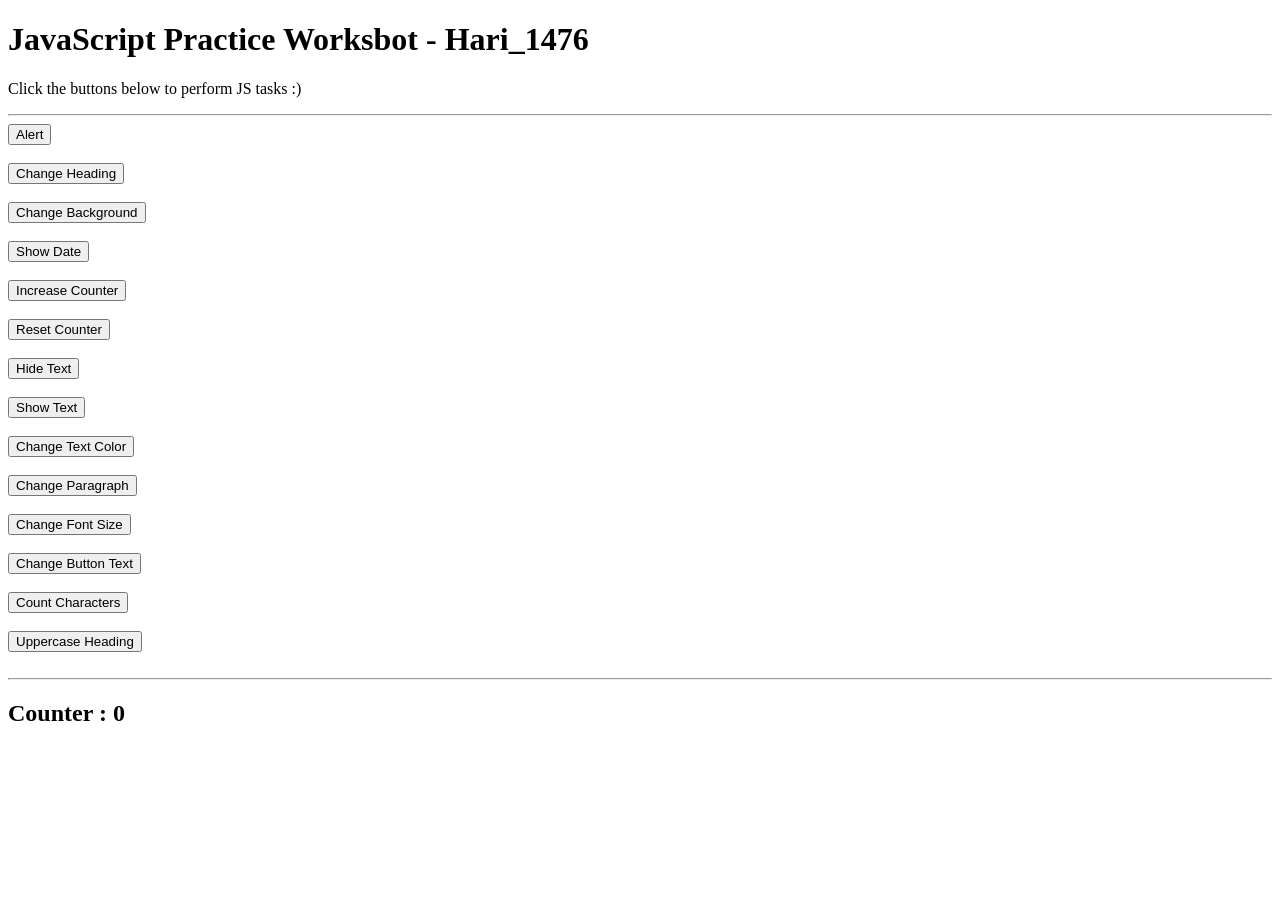
==== js-task/index.html @ 3a49cca0 "javascript added now" ====
<!DOCTYPE html>
<html lang="en">
<head>
    <meta charset="UTF-8">
    <meta name="viewport" content="width=device-width, initial-scale=1.0">
    <title>JS Tasks</title>
    <script src="script.js" defer></script>
</head>
<body>
    <h1 id="title">
        JavaScript Practice Worksbot - Hari_1476
    </h1>
    <p id="text">
        Click the buttons below to perform JS tasks :)
    </p>
    <hr>
    <button onclick="showAlert()">
        Alert
    </button>
    <br>
    <br>
    <button onclick="changeHeading()">
        Change Heading
    </button>
    <br>
    <br>
    <button onclick="changeBackground()">
        Change Background
    </button>
    <br>
    <br>
    <button onclick="showDate()">
        Show Date
    </button>
    <br>
    <br>
    <button onclick="increaseCounter()">
        Increase Counter
    </button>
    <br>
    <br>
    <button onclick="resetCounter()">
        Reset Counter
    </button>
    <br>
    <br>
    <button onclick="hideText()">
        Hide Text
    </button>
    <br>
    <br>
    <button onclick="showText()">
        Show Text
    </button>
    <br>
    <br>
    <button onclick="changeTextColor()">
        Change Text Color
    </button>
    <br>
    <br>
    <button onclick="changeParagraph()">
        Change Paragraph
    </button>
    <br>
    <br>
    <button onclick="changeFontSize()">
        Change Font Size
    </button>
    <br>
    <br>
    <button onclick="changeButtonText(this)">
        Change Button Text
    </button>
    <br>
    <br>
    <button onclick="countCharacters()">
        Count Characters
    </button>
    <br>
    <br>
    <button onclick="uppercaseHeading()">
        Uppercase Heading
    </button>
    <br>
    <br>
    <hr>
    <h2>
        Counter :
        <span id="counter">0</span>
    </h2>
    <h3 id="date"></h3>
    <h3 id="result"></h3>
</body>
</html>
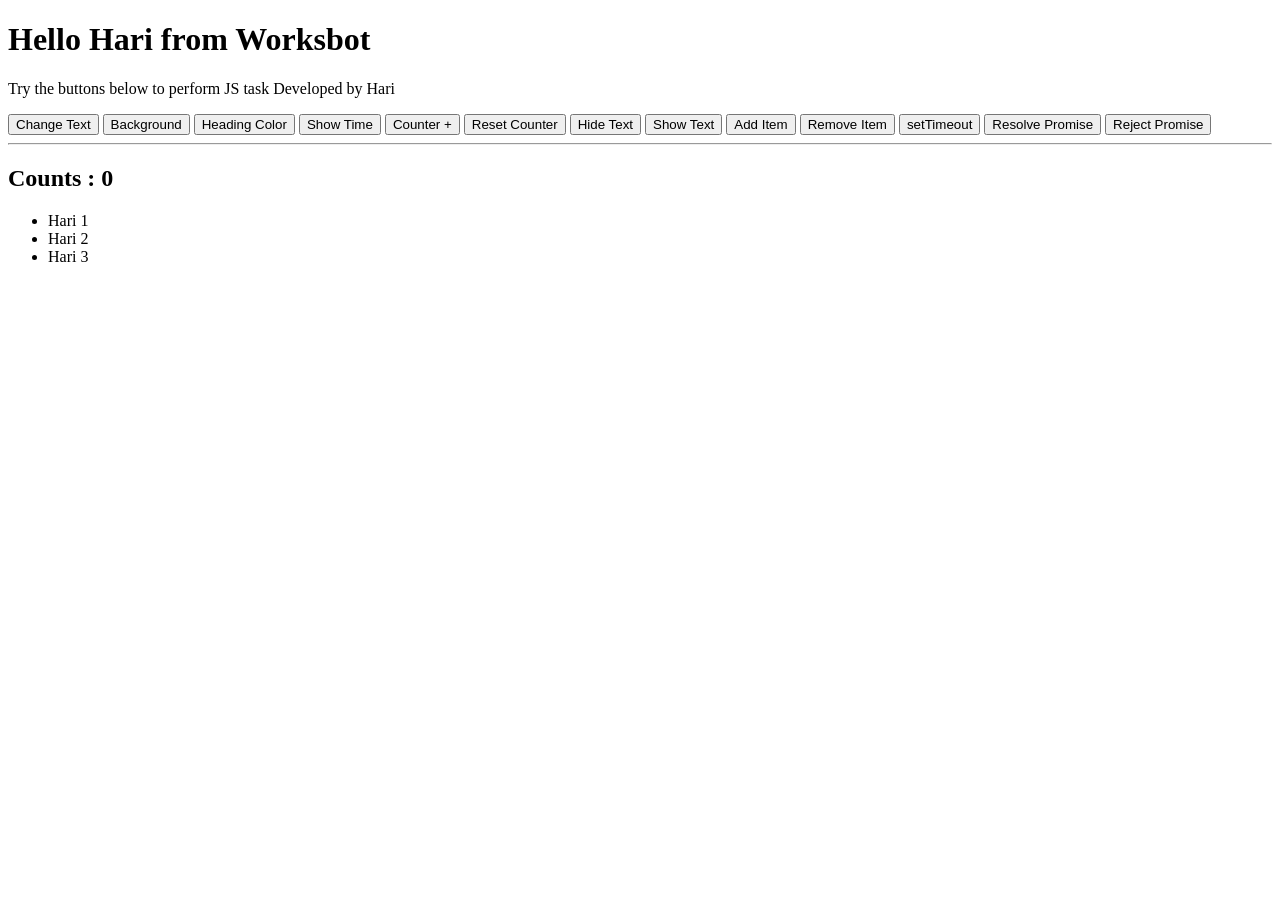
==== commit 9be35f8d: "old script file deleted now script is added in html and in js task folder" ====
--- a/js-task/index.html
+++ b/js-task/index.html
@@ -3,93 +3,116 @@
 <head>
     <meta charset="UTF-8">
     <meta name="viewport" content="width=device-width, initial-scale=1.0">
-    <title>JS Tasks</title>
-    <script src="script.js" defer></script>
+    <title>Updated js </title>
 </head>
 <body>
-    <h1 id="title">
-        JavaScript Practice Worksbot - Hari_1476
-    </h1>
-    <p id="text">
-        Click the buttons below to perform JS tasks :)
-    </p>
-    <hr>
-    <button onclick="showAlert()">
-        Alert
-    </button>
-    <br>
-    <br>
-    <button onclick="changeHeading()">
-        Change Heading
-    </button>
-    <br>
-    <br>
-    <button onclick="changeBackground()">
-        Change Background
-    </button>
-    <br>
-    <br>
-    <button onclick="showDate()">
-        Show Date
-    </button>
-    <br>
-    <br>
-    <button onclick="increaseCounter()">
-        Increase Counter
-    </button>
-    <br>
-    <br>
-    <button onclick="resetCounter()">
-        Reset Counter
-    </button>
-    <br>
-    <br>
-    <button onclick="hideText()">
-        Hide Text
-    </button>
-    <br>
-    <br>
-    <button onclick="showText()">
-        Show Text
-    </button>
-    <br>
-    <br>
-    <button onclick="changeTextColor()">
-        Change Text Color
-    </button>
-    <br>
-    <br>
-    <button onclick="changeParagraph()">
-        Change Paragraph
-    </button>
-    <br>
-    <br>
-    <button onclick="changeFontSize()">
-        Change Font Size
-    </button>
-    <br>
-    <br>
-    <button onclick="changeButtonText(this)">
-        Change Button Text
-    </button>
-    <br>
-    <br>
-    <button onclick="countCharacters()">
-        Count Characters
-    </button>
-    <br>
-    <br>
-    <button onclick="uppercaseHeading()">
-        Uppercase Heading
-    </button>
-    <br>
-    <br>
-    <hr>
-    <h2>
-        Counter :
-        <span id="counter">0</span>
-    </h2>
-    <h3 id="date"></h3>
-    <h3 id="result"></h3>
+<h1 id="title">Hello Hari from Worksbot</h1>
+<p id="text">
+    Try the buttons below to perform JS task Developed by Hari
+</p>
+<button onclick="changeText()">Change Text</button>
+<button onclick="changeBackground()">Background</button>
+<button onclick="changeHeadingColor()">Heading Color</button>
+<button onclick="showTime()">Show Time</button>
+<button onclick="increaseCounter()">Counter +</button>
+<button onclick="resetCounter()">Reset Counter</button>
+<button onclick="hideText()">Hide Text</button>
+<button onclick="showText()">Show Text</button>
+<button onclick="addItem()">Add Item</button>
+<button onclick="removeItem()">Remove Item</button>
+<button onclick="delayMessage()">setTimeout</button>
+<button onclick="resolvePromise()">Resolve Promise</button>
+<button onclick="rejectPromise()">Reject Promise</button>
+<hr>
+<h2>
+Counts :
+<span id="counter">0</span>
+</h2>
+<h3 id="result"></h3>
+<ul id="list">
+<li>Hari 1</li>
+<li>Hari 2</li>
+<li>Hari 3</li>
+</ul>
+<script>
+let counter = 0;
+function changeText(){
+document.getElementById("text").innerHTML =
+"Paragraph Changed Successfully";
+}
+function changeBackground(){
+let colors=[
+"lightblue",
+"lightgreen",
+"lightyellow",
+"lightpink",
+"orange"
+];
+let random=Math.floor(Math.random()*colors.length);
+document.body.style.backgroundColor=colors[random];
+}
+function changeHeadingColor(){
+let colors=[
+"red",
+"blue",
+"green",
+"purple",
+"brown"
+];
+let random=Math.floor(Math.random()*colors.length);
+document.getElementById("title").style.color=colors[random];
+}
+function showTime(){
+document.getElementById("result").innerHTML=
+new Date().toLocaleTimeString();
+}
+function increaseCounter(){
+counter++;
+document.getElementById("counter").innerHTML=counter;
+}
+function resetCounter(){
+counter=0;
+document.getElementById("counter").innerHTML=counter;
+}
+function hideText(){
+document.getElementById("text").style.display="none";
+}
+function showText(){
+document.getElementById("text").style.display="block";
+}
+function addItem(){
+let li=document.createElement("li");
+li.innerHTML="New Item";
+document.getElementById("list").appendChild(li);
+}
+function removeItem(){
+let list=document.getElementById("list");
+if(list.lastElementChild){
+list.removeChild(list.lastElementChild);
+}
+}
+function delayMessage(){
+setTimeout(function(){
+document.getElementById("result").innerHTML=
+"Message after 2 Seconds";
+},2000);
+}
+function resolvePromise(){
+let promise=new Promise(function(resolve,reject){
+resolve("Promise Resolved Successfully");
+});
+promise.then(function(result){
+document.getElementById("result").innerHTML=result;
+});
+}
+function rejectPromise(){
+let promise=new Promise(function(resolve,reject){
+reject("Promise Rejected");
+});
+promise.catch(function(error){
+document.getElementById("result").innerHTML=error;
+});
+}
+</script>
 </body>
 </html>
